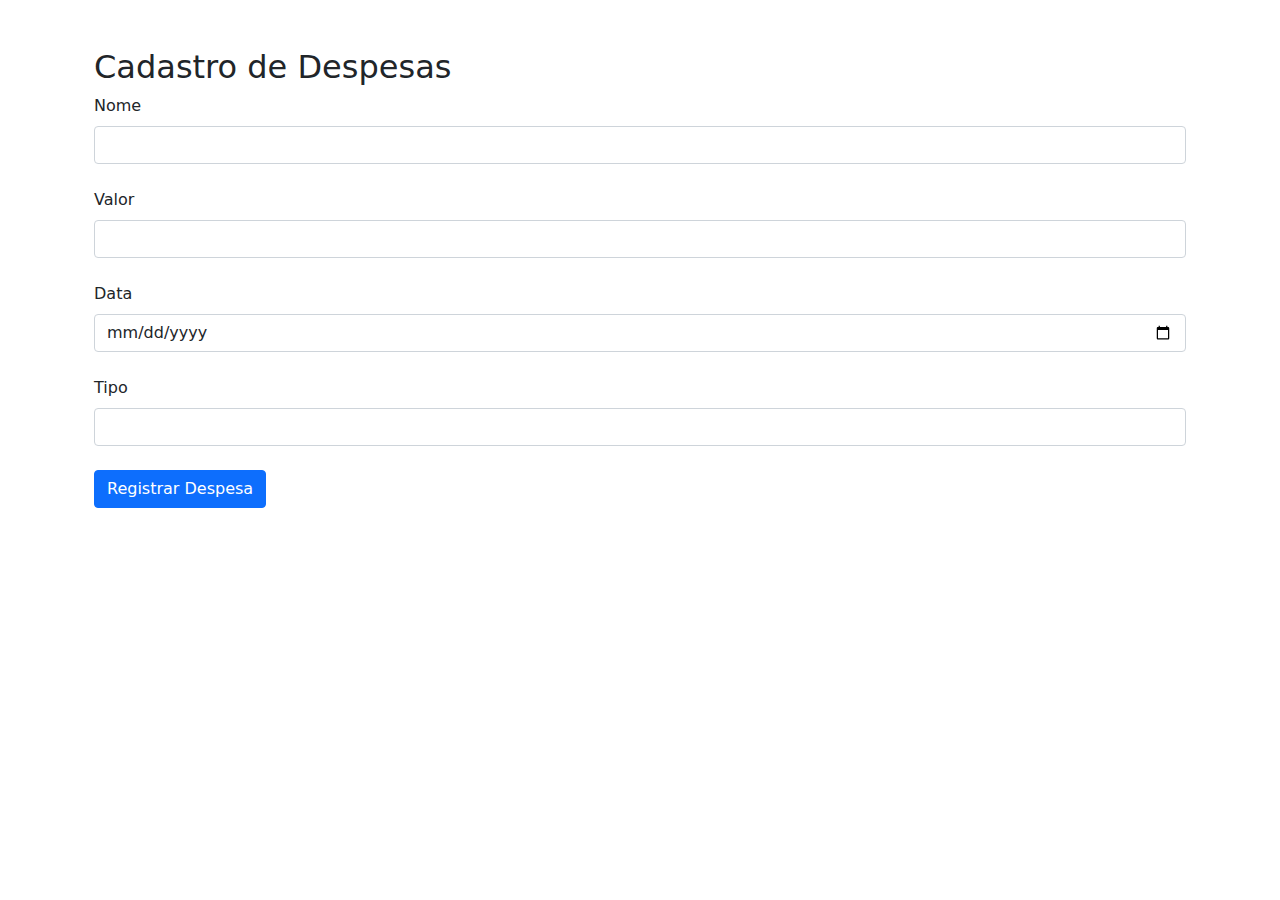
==== templates/cadastrarDespesa.html @ a0507783 "Primeiro commit" ====
<!DOCTYPE html>
<html lang="pt-br">
<head>
    <meta charset="UTF-8">
    <meta http-equiv="X-UA-Compatible" content="IE=edge">
    <meta name="viewport" content="width=device-width, initial-scale=1.0">
    <title>Home Finances</title>
    <link rel="stylesheet" href="../static/bootstrap/css/bootstrap.css">
    <link rel="stylesheet" href="{{url_for('static',filename='css/styles.css')}}">
</head>
<body>
    <div class="container mt-5">
        <div class="container mt-5">
            <form method="POST" action="/cadastraDespesa">
                <p class="h2">Cadastro de Despesas</p>

                <div class="form-outline mb-4">
                    <label class="form-label" for="nome">Nome</label>
                    <input type="text" step="0.01" id="nome" name="nome" class="form-control" required />
                </div>
    
                <div class="form-outline mb-4">
                    <label class="form-label" for="valor">Valor</label>
                    <input type="number" step="0.01" id="valor" name="valor" class="form-control" required />
                </div>
    
                <div class="form-outline mb-4">
                    <label class="form-label" for="data">Data</label>
                    <input type="date" id="data" name="data" class="form-control" required />
                </div>
    
                <div class="form-outline mb-4">
                    <label class="form-label" for="tipo">Tipo</label>
                    <input type="text" id="tipo" name="tipo" class="form-control" required />
                </div>
    
                <button type="submit" class="btn btn-primary btn-block mb-4">Registrar Despesa</button>
            </form>
        </div>
    </div>
</body>
</html>
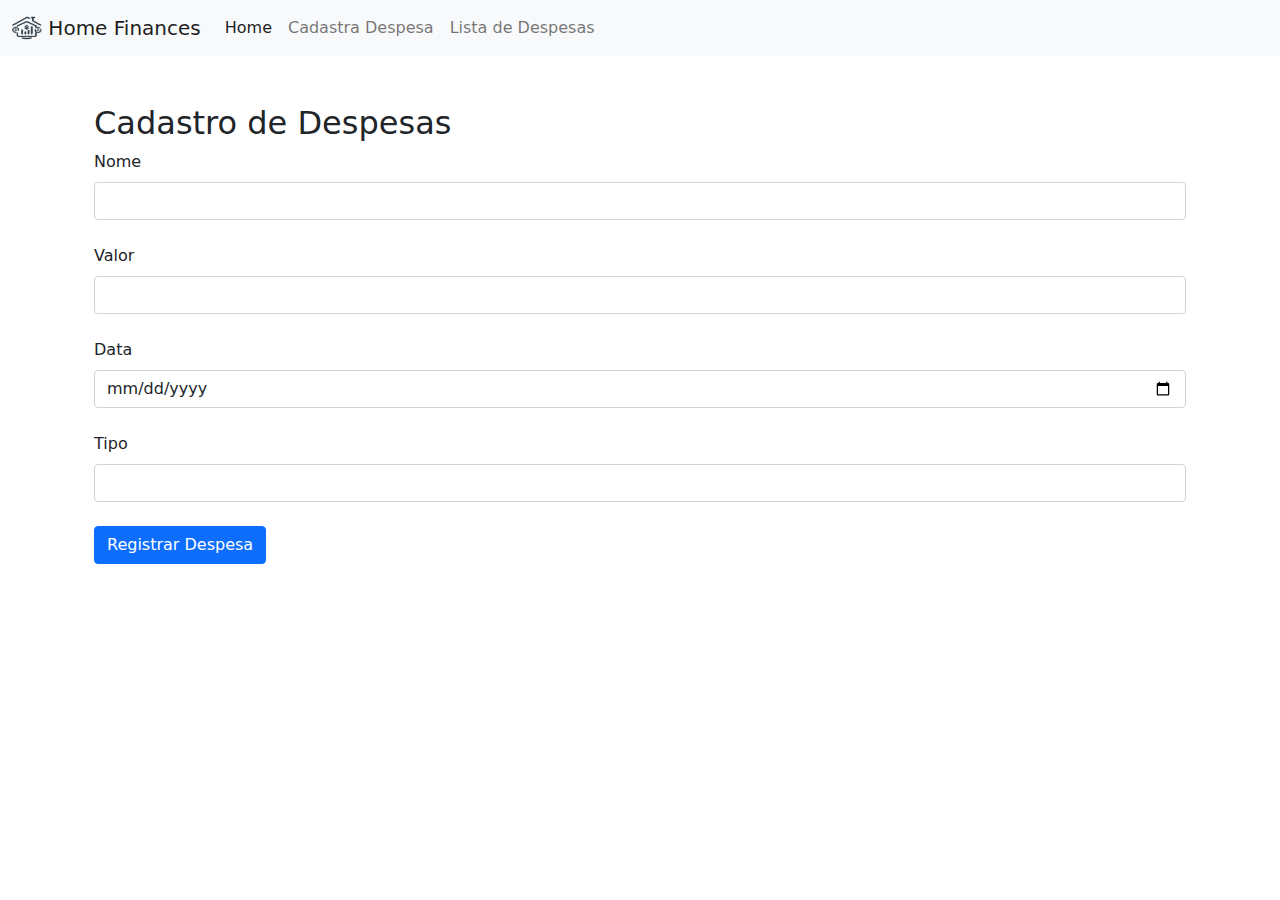
==== commit e4606556: "[master] - Criando a rota da home" ====
--- a/templates/cadastrarDespesa.html
+++ b/templates/cadastrarDespesa.html
@@ -9,6 +9,31 @@
     <link rel="stylesheet" href="{{url_for('static',filename='css/styles.css')}}">
 </head>
 <body>
+    <nav class="navbar navbar-expand-lg navbar-light bg-light">
+        <div class="container-fluid">
+            <a class="navbar-brand" href="/home">
+                <img src="/static/img/logo.png" alt="" width="30" height="24" class="d-inline-block align-text-top">
+                Home Finances
+              </a>
+          <button class="navbar-toggler" type="button" data-bs-toggle="collapse" data-bs-target="#navbarNav" aria-controls="navbarNav" aria-expanded="false" aria-label="Toggle navigation">
+            <span class="navbar-toggler-icon"></span>
+          </button>
+          <div class="collapse navbar-collapse" id="navbarNav">
+            <ul class="navbar-nav">
+              <li class="nav-item">
+                <a class="nav-link active" aria-current="page" href="/home">Home</a>
+              </li>
+              <li class="nav-item">
+                <a class="nav-link" href="/registra">Cadastra Despesa</a>
+              </li>
+              <li class="nav-item">
+                <a class="nav-link" href="/despesas">Lista de Despesas</a>
+              </li>
+             
+            </ul>
+          </div>
+        </div>
+      </nav>
     <div class="container mt-5">
         <div class="container mt-5">
             <form method="POST" action="/cadastraDespesa">
